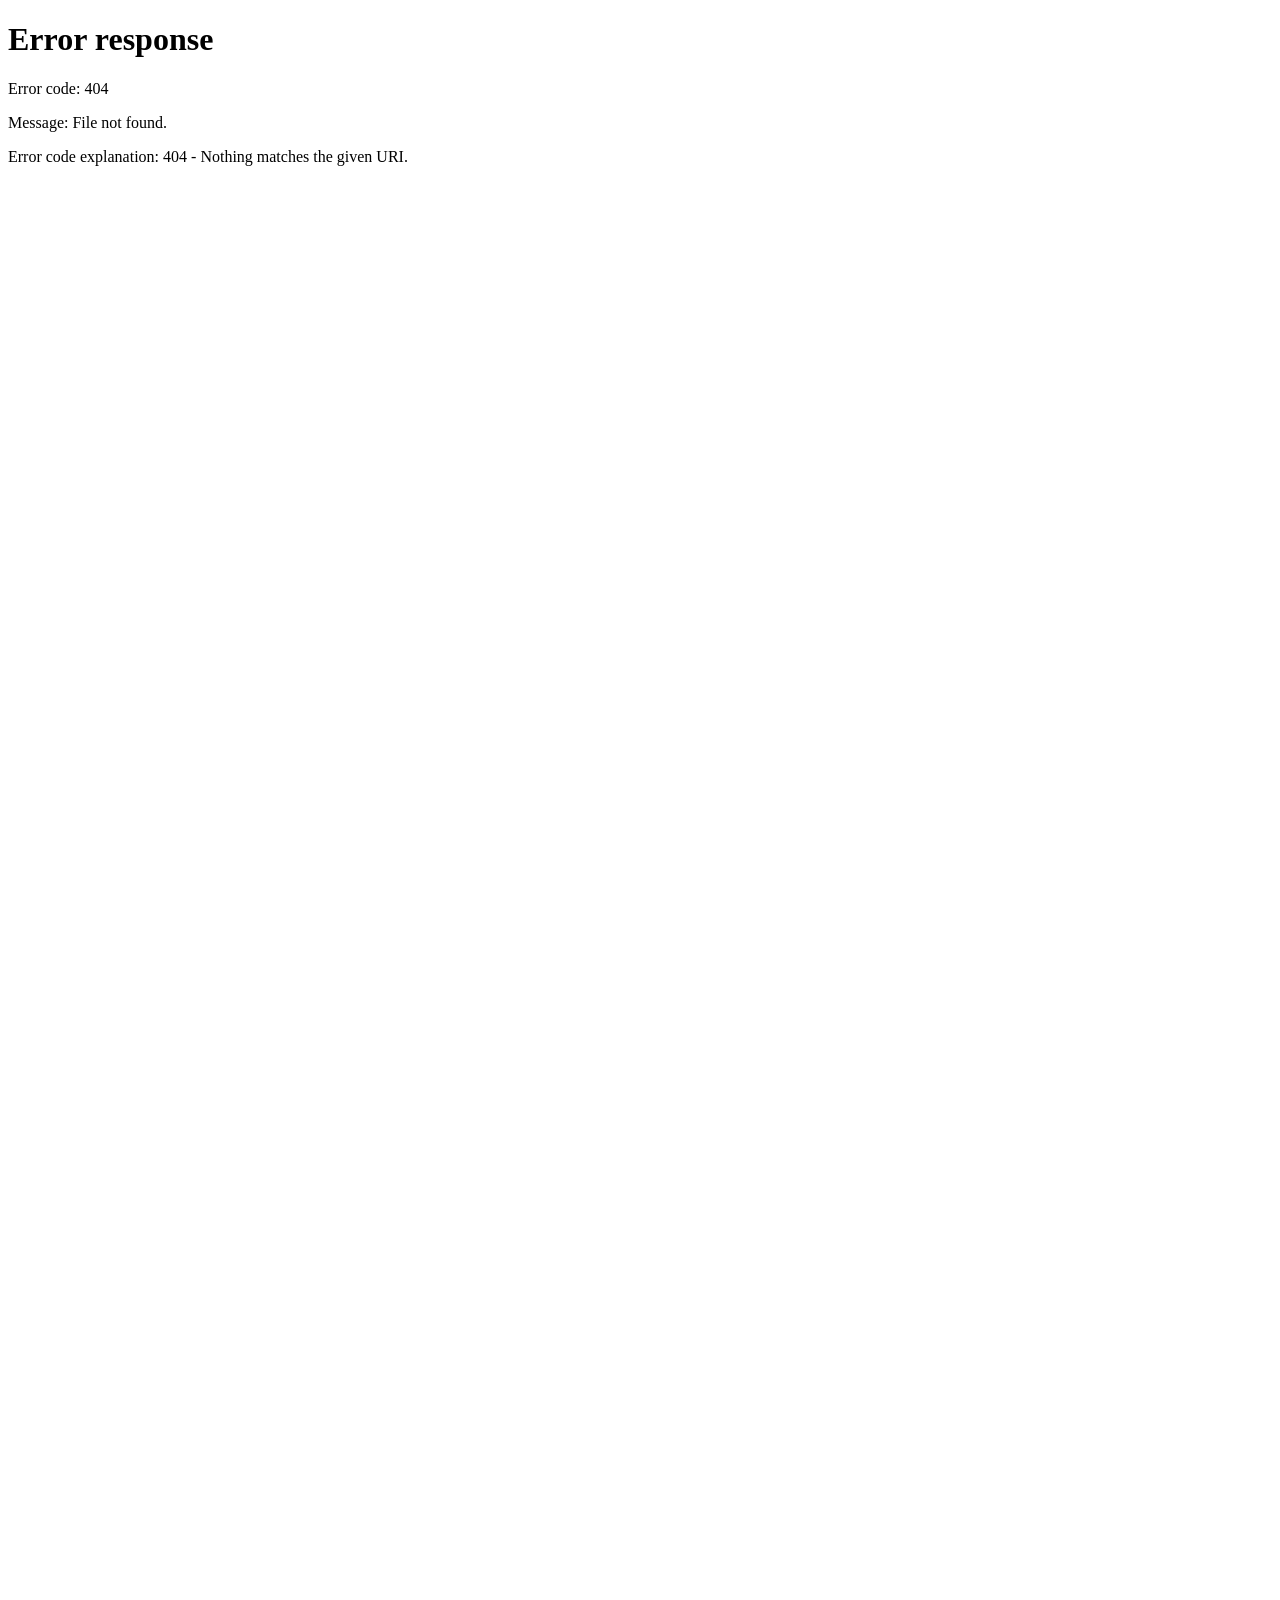
==== index.html @ 50ce7bba "vercel deploy bug fix" ====
<!doctype html>
<html lang="en">
  <head>
    <meta charset="UTF-8" />

    <meta name="viewport" content="width=device-width, initial-scale=1.0" />
    <meta http-equiv="refresh" content="0; url=home/index.html" />
    <title>Melody - Home</title>
    <link rel="stylesheet" href="./common.css" />
    <link rel="stylesheet" href="./home/home.css" />
  </head>

  <body>
    <!-- =========================
         NAVBAR
    ========================== -->

    <nav class="navbar">
      <a href="index.html" class="logo"> ♪ <span>Melody</span> </a>

      <div class="nav-links">
        <a href="index.html" class="active"> Home </a>

        <a href="../search/search.html"> Search </a>

        <a href="../playlists/playlists.html"> Playlists </a>

        <a href="../artists/artists.html"> Artists </a>

        <a href="../player/player.html"> Player </a>
      </div>
    </nav>

    <!-- =========================
         MAIN
    ========================== -->

    <main class="container fade-in">
      <!-- =========================
             HERO
        ========================== -->

      <section class="hero">
        <div class="hero-content">
          <span class="hero-tag"> YOUR MUSIC. YOUR MOOD. </span>

          <h1>Find your next favorite song.</h1>

          <p>
            Discover new music, explore artists and create playlists for every
            moment.
          </p>

          <div class="hero-buttons">
            <a href="../search/search.html"> Search </a>

            <a href="../playlists/playlists.html" class="secondary-btn">
              My Playlists
            </a>
          </div>
        </div>

        <div class="hero-image">
          <img
            src="https://images.unsplash.com/photo-1493225457124-a3eb161ffa5f?auto=format&fit=crop&w=900&q=80"
            alt="Singer performing"
          />

          <div class="hero-song">
            <span> NOW PLAYING </span>

            <strong> Midnight Dreams </strong>

            <small> Nova Lane </small>
          </div>
        </div>
      </section>

      <!-- =========================
             TRENDING
        ========================== -->

      <section class="section">
        <div class="section-heading">
          <h2>Trending Now</h2>

          <a href="../search/search.html"> Search </a>
        </div>

        <div class="music-grid">
          <article class="music-card">
            <div class="card-image">
              <img
                src="https://images.unsplash.com/photo-1516280440614-37939bbacd81?auto=format&fit=crop&w=500&q=80"
                alt="Midnight Dreams"
              />

              <span class="play-icon"> ▶ </span>
            </div>

            <h3>Midnight Dreams</h3>

            <p>Nova Lane</p>
          </article>

          <article class="music-card">
            <div class="card-image">
              <img
                src="https://images.unsplash.com/photo-1524368535928-5b5e00ddc76b?auto=format&fit=crop&w=500&q=80"
                alt="Electric Soul"
              />

              <span class="play-icon"> ▶ </span>
            </div>

            <h3>Electric Soul</h3>

            <p>Aria Stone</p>
          </article>

          <article class="music-card">
            <div class="card-image">
              <img
                src="https://images.unsplash.com/photo-1521337581100-8ca9a73a5f79?auto=format&fit=crop&w=500&q=80"
                alt="Golden Hour"
              />

              <span class="play-icon"> ▶ </span>
            </div>

            <h3>Golden Hour</h3>

            <p>Leo Miles</p>
          </article>

          <article class="music-card">
            <div class="card-image">
              <img
                src="https://images.unsplash.com/photo-1483412033650-1015ddeb83d1?auto=format&fit=crop&w=500&q=80"
                alt="After Dark"
              />

              <span class="play-icon"> ▶ </span>
            </div>

            <h3>After Dark</h3>

            <p>The Echoes</p>
          </article>

          <article class="music-card">
            <div class="card-image">
              <img
                src="https://images.unsplash.com/photo-1506157786151-b8491531f063?auto=format&fit=crop&w=500&q=80"
                alt="City Lights"
              />

              <span class="play-icon"> ▶ </span>
            </div>

            <h3>City Lights</h3>

            <p>Luna Ray</p>
          </article>
        </div>
      </section>

      <!-- =========================
             RECENTLY PLAYED
        ========================== -->

      <section class="section">
        <div class="section-heading">
          <h2>Recently Played</h2>

          <a href="../player/player.html"> Open Player → </a>
        </div>

        <div class="recent-list">
          <div class="recent-song">
            <span class="song-number"> 01 </span>

            <img
              src="https://images.unsplash.com/photo-1516280440614-37939bbacd81?auto=format&fit=crop&w=150&q=80"
              alt="Midnight Dreams"
            />

            <div class="song-details">
              <h3>Midnight Dreams</h3>

              <p>Nova Lane</p>
            </div>

            <span class="song-time"> 3:42 </span>

            <span class="small-play"> ▶ </span>
          </div>

          <div class="recent-song">
            <span class="song-number"> 02 </span>

            <img
              src="https://images.unsplash.com/photo-1524368535928-5b5e00ddc76b?auto=format&fit=crop&w=150&q=80"
              alt="Electric Soul"
            />

            <div class="song-details">
              <h3>Electric Soul</h3>

              <p>Aria Stone</p>
            </div>

            <span class="song-time"> 4:05 </span>

            <span class="small-play"> ▶ </span>
          </div>

          <div class="recent-song">
            <span class="song-number"> 03 </span>

            <img
              src="https://images.unsplash.com/photo-1521337581100-8ca9a73a5f79?auto=format&fit=crop&w=150&q=80"
              alt="Golden Hour"
            />

            <div class="song-details">
              <h3>Golden Hour</h3>

              <p>Leo Miles</p>
            </div>

            <span class="song-time"> 3:28 </span>

            <span class="small-play"> ▶ </span>
          </div>
        </div>
      </section>

      <!-- =========================
             POPULAR ARTISTS
        ========================== -->

      <section class="section">
        <div class="section-heading">
          <h2>Popular Artists</h2>

          <a href="../artists/artists.html"> View artists → </a>
        </div>

        <div class="artist-row">
          <div class="artist">
            <img
              src="https://images.unsplash.com/photo-1535713875002-d1d0cf377fde?auto=format&fit=crop&w=300&q=80"
              alt="Nova Lane"
            />

            <h3>Nova Lane</h3>

            <p>Pop</p>
          </div>

          <div class="artist">
            <img
              src="https://images.unsplash.com/photo-1494790108377-be9c29b29330?auto=format&fit=crop&w=300&q=80"
              alt="Aria Stone"
            />

            <h3>Aria Stone</h3>

            <p>R&B</p>
          </div>

          <div class="artist">
            <img
              src="https://images.unsplash.com/photo-1500648767791-00dcc994a43e?auto=format&fit=crop&w=300&q=80"
              alt="Leo Miles"
            />

            <h3>Leo Miles</h3>

            <p>Rock</p>
          </div>

          <div class="artist">
            <img
              src="https://images.unsplash.com/photo-1534528741775-53994a69daeb?auto=format&fit=crop&w=300&q=80"
              alt="Mia Rose"
            />

            <h3>Mia Rose</h3>

            <p>Jazz</p>
          </div>

          <div class="artist">
            <img
              src="https://images.unsplash.com/photo-1517841905240-472988babdf9?auto=format&fit=crop&w=300&q=80"
              alt="Luna Ray"
            />

            <h3>Luna Ray</h3>

            <p>Electronic</p>
          </div>
        </div>
      </section>

      <!-- =========================
             PLAYLISTS
        ========================== -->

      <section class="section">
        <div class="section-heading">
          <h2>Made For You</h2>

          <a href="../playlists/playlists.html"> View playlists → </a>
        </div>

        <div class="playlist-grid">
          <article class="playlist-card">
            <div class="playlist-cover">
              <span>☕</span>
            </div>

            <h3>Morning Coffee</h3>

            <p>Soft songs to start your day.</p>
          </article>

          <article class="playlist-card">
            <div class="playlist-cover orange">
              <span>🌙</span>
            </div>

            <h3>Late Night Vibes</h3>

            <p>Music for quiet nights.</p>
          </article>

          <article class="playlist-card">
            <div class="playlist-cover blue">
              <span>⚡</span>
            </div>

            <h3>Energy Boost</h3>

            <p>Get moving with these tracks.</p>
          </article>
        </div>
      </section>
    </main>

    <!-- =========================
         FOOTER
    ========================== -->

    <footer class="footer">
      <div class="container">
        <h3>♪ Melody</h3>

        <p>Music for every moment.</p>

        <span> © 2026 Melody </span>
      </div>
    </footer>
  </body>
</html>
---- common.css ----
/* ================================
   MELODY - COMMON CSS
================================ */

:root {
  /* Colors */
  --bg-color: #101112;
  --surface-color: #191b1d;
  --surface-hover: #242729;

  --primary-color: #8ee3d2;
  --secondary-color: #ff9f68;

  --text-color: #f7f7f5;
  --muted-text: #969b9c;

  --border-color: #292d2f;

  /* Sizes */
  --small-text: 13px;
  --normal-text: 16px;
  --large-text: 20px;

  --heading-medium: 28px;
  --heading-large: 44px;

  /* Spacing */
  --space-small: 10px;
  --space-medium: 20px;
  --space-large: 40px;

  /* Radius */
  --radius-small: 8px;
  --radius-medium: 16px;
  --radius-large: 24px;

  /* Width */
  --max-width: 1200px;
}

/* ================================
   RESET
================================ */

* {
  margin: 0;
  padding: 0;
  box-sizing: border-box;
}

body {
  background-color: var(--bg-color);
  color: var(--text-color);

  font-family: Arial, sans-serif;

  min-height: 100vh;
}

a {
  text-decoration: none;
  color: inherit;
}

button,
input {
  font-family: inherit;
}

/* ================================
   CONTAINER
================================ */

.container {
  width: 90%;
  max-width: var(--max-width);

  margin: 0 auto;
}

/* ================================
   NAVBAR
================================ */

.navbar {
  min-height: 72px;

  padding: 0 5%;

  display: flex;
  align-items: center;
  justify-content: space-between;

  border-bottom: 1px solid var(--border-color);
}

.logo {
  font-size: 25px;
  font-weight: bold;
}

.logo span {
  color: var(--primary-color);
}

.nav-links {
  display: flex;
  align-items: center;

  gap: 28px;
}

.nav-links a {
  color: var(--muted-text);

  font-size: var(--normal-text);

  transition: color 0.3s ease;
}

.nav-links a:hover {
  color: var(--primary-color);
}

.nav-links .active {
  color: var(--text-color);
}

/* ================================
   BUTTON
================================ */

.btn {
  display: inline-block;

  padding: 12px 22px;

  border: none;
  border-radius: 25px;

  background-color: var(--primary-color);
  color: var(--bg-color);

  font-size: var(--normal-text);
  font-weight: bold;

  cursor: pointer;

  transition:
    transform 0.3s ease,
    background-color 0.3s ease;
}

.btn:hover {
  transform: translateY(-3px);

  background-color: var(--secondary-color);
}

/* ================================
   SECTION
================================ */

.section {
  margin-top: 50px;
}

.section-heading {
  display: flex;
  align-items: center;
  justify-content: space-between;

  margin-bottom: 20px;
}

.section-heading h2 {
  font-size: var(--heading-medium);
}

.section-heading a {
  color: var(--primary-color);

  font-size: var(--small-text);
}

/* ================================
   FADE ANIMATION
================================ */

.fade-in {
  animation: fadeIn 0.7s ease;
}

@keyframes fadeIn {
  from {
    opacity: 0;
    transform: translateY(15px);
  }

  to {
    opacity: 1;
    transform: translateY(0);
  }
}

/* ================================
   MOBILE NAVBAR
================================ */

@media (max-width: 700px) {
  .navbar {
    padding: 18px 5%;

    flex-direction: column;

    gap: 15px;
  }

  .nav-links {
    gap: 15px;

    flex-wrap: wrap;

    justify-content: center;
  }
}

.navbar-frame {
  width: 100%;
  height: 75px;
  border: none;
  display: block;
}
---- home/home.css ----
/* ================================
   HOME PAGE
================================ */

/* ================================
   HERO
================================ */

.hero {
  margin-top: 40px;

  min-height: 460px;

  display: grid;
  grid-template-columns: 1.1fr 0.9fr;

  background-color: var(--surface-color);

  border-radius: var(--radius-large);

  overflow: hidden;
}

.hero-content {
  padding: 60px;

  display: flex;
  flex-direction: column;

  justify-content: center;
}

.hero-tag {
  color: var(--primary-color);

  font-size: var(--small-text);

  font-weight: bold;

  letter-spacing: 2px;

  margin-bottom: 20px;
}

.hero h1 {
  max-width: 550px;

  font-size: var(--heading-large);

  line-height: 1.05;

  margin-bottom: 20px;
}

.hero-content > p {
  max-width: 480px;

  color: var(--muted-text);

  line-height: 1.7;

  margin-bottom: 30px;
}

.hero-buttons {
  display: flex;

  align-items: center;

  gap: 15px;
}

.secondary-btn {
  padding: 11px 20px;

  border: 1px solid var(--border-color);

  border-radius: 25px;

  color: var(--text-color);

  transition:
    background-color 0.3s ease,
    transform 0.3s ease;
}

.secondary-btn:hover {
  background-color: var(--surface-hover);

  transform: translateY(-3px);
}

/* ---------- Hero Image ---------- */

.hero-image {
  position: relative;

  min-height: 460px;
}

.hero-image img {
  width: 100%;
  height: 100%;

  object-fit: cover;
}

.hero-image::after {
  content: "";

  position: absolute;

  inset: 0;

  background: linear-gradient(to top, rgba(16, 17, 18, 0.8), transparent 50%);
}

.hero-song {
  position: absolute;

  bottom: 25px;
  left: 25px;

  z-index: 2;

  display: flex;
  flex-direction: column;

  gap: 5px;
}

.hero-song span {
  color: var(--primary-color);

  font-size: 11px;

  font-weight: bold;

  letter-spacing: 1px;
}

.hero-song strong {
  font-size: 20px;
}

.hero-song small {
  color: #ddd;
}

/* ================================
   MUSIC GRID
================================ */

.music-grid {
  display: grid;

  grid-template-columns: repeat(5, 1fr);

  gap: 18px;
}

.music-card {
  padding: 12px;

  background-color: var(--surface-color);

  border-radius: var(--radius-medium);

  transition:
    transform 0.3s ease,
    background-color 0.3s ease;
}

.music-card:hover {
  transform: translateY(-7px);

  background-color: var(--surface-hover);
}

.card-image {
  position: relative;
}

.card-image img {
  display: block;

  width: 100%;

  aspect-ratio: 1;

  object-fit: cover;

  border-radius: var(--radius-small);
}

.play-icon {
  position: absolute;

  right: 10px;
  bottom: 10px;

  width: 38px;
  height: 38px;

  display: flex;

  align-items: center;
  justify-content: center;

  border-radius: 50%;

  background-color: var(--primary-color);

  color: var(--bg-color);

  font-size: 13px;

  opacity: 0;

  transform: translateY(8px);

  transition:
    opacity 0.3s ease,
    transform 0.3s ease;
}

.music-card:hover .play-icon {
  opacity: 1;

  transform: translateY(0);
}

.music-card h3 {
  font-size: 16px;

  margin-top: 12px;

  white-space: nowrap;

  overflow: hidden;

  text-overflow: ellipsis;
}

.music-card p {
  color: var(--muted-text);

  font-size: var(--small-text);

  margin-top: 5px;
}

/* ================================
   RECENTLY PLAYED
================================ */

.recent-list {
  display: flex;

  flex-direction: column;

  gap: 8px;
}

.recent-song {
  display: grid;

  grid-template-columns: 40px 55px 1fr 50px 35px;

  align-items: center;

  gap: 15px;

  padding: 10px 15px;

  border-radius: var(--radius-small);

  transition: background-color 0.3s ease;
}

.recent-song:hover {
  background-color: var(--surface-color);
}

.recent-song img {
  width: 50px;
  height: 50px;

  object-fit: cover;

  border-radius: var(--radius-small);
}

.song-number,
.song-time {
  color: var(--muted-text);

  font-size: var(--small-text);
}

.song-details h3 {
  font-size: 15px;
}

.song-details p {
  color: var(--muted-text);

  font-size: var(--small-text);

  margin-top: 4px;
}

.small-play {
  width: 32px;
  height: 32px;

  display: flex;

  align-items: center;
  justify-content: center;

  border-radius: 50%;

  background-color: var(--surface-hover);

  font-size: 11px;

  transition: background-color 0.3s ease;
}

.small-play:hover {
  background-color: var(--primary-color);

  color: var(--bg-color);
}

/* ================================
   ARTISTS
================================ */

.artist-row {
  display: grid;

  grid-template-columns: repeat(5, 1fr);

  gap: 25px;
}

.artist {
  text-align: center;
}

.artist img {
  width: 150px;
  height: 150px;

  max-width: 100%;

  object-fit: cover;

  border-radius: 50%;

  border: 3px solid transparent;

  transition:
    transform 0.3s ease,
    border-color 0.3s ease;
}

.artist:hover img {
  transform: scale(1.05);

  border-color: var(--primary-color);
}

.artist h3 {
  font-size: 16px;

  margin-top: 12px;
}

.artist p {
  color: var(--muted-text);

  font-size: var(--small-text);

  margin-top: 5px;
}

/* ================================
   PLAYLISTS
================================ */

.playlist-grid {
  display: grid;

  grid-template-columns: repeat(3, 1fr);

  gap: var(--space-medium);
}

.playlist-card {
  padding: 20px;

  background-color: var(--surface-color);

  border-radius: var(--radius-medium);

  transition:
    transform 0.3s ease,
    background-color 0.3s ease;
}

.playlist-card:hover {
  transform: translateY(-5px);

  background-color: var(--surface-hover);
}

.playlist-cover {
  height: 150px;

  display: flex;

  align-items: center;
  justify-content: center;

  border-radius: var(--radius-small);

  background: linear-gradient(135deg, #4c6b68, #1d2d2b);

  margin-bottom: 15px;
}

.playlist-cover.orange {
  background: linear-gradient(135deg, #b96d46, #42271d);
}

.playlist-cover.blue {
  background: linear-gradient(135deg, #496c82, #1c2b34);
}

.playlist-cover span {
  font-size: 45px;
}

.playlist-card h3 {
  font-size: 18px;
}

.playlist-card p {
  color: var(--muted-text);

  font-size: var(--small-text);

  line-height: 1.5;

  margin-top: 7px;
}

/* ================================
   FOOTER
================================ */

.footer {
  margin-top: 80px;

  padding: 40px 0;

  border-top: 1px solid var(--border-color);

  color: var(--muted-text);
}

.footer h3 {
  color: var(--text-color);

  font-size: 20px;

  margin-bottom: 8px;
}

.footer p {
  margin-bottom: 20px;
}

/* ================================
   TABLET
================================ */

@media (max-width: 1000px) {
  .hero {
    grid-template-columns: 1fr;
  }

  .hero-image {
    min-height: 350px;
  }

  .music-grid {
    grid-template-columns: repeat(3, 1fr);
  }

  .artist-row {
    grid-template-columns: repeat(3, 1fr);
  }
}

/* ================================
   MOBILE
================================ */

@media (max-width: 600px) {
  .hero {
    margin-top: 25px;
  }

  .hero-content {
    padding: 35px 25px;
  }

  .hero h1 {
    font-size: 34px;
  }

  .hero-image {
    min-height: 280px;
  }

  .hero-buttons {
    flex-direction: column;

    align-items: stretch;

    width: 100%;
  }

  .hero-buttons a {
    text-align: center;
  }

  .music-grid {
    grid-template-columns: repeat(2, 1fr);

    gap: 12px;
  }

  .recent-song {
    grid-template-columns: 30px 50px 1fr 30px;

    gap: 10px;
  }

  .song-time {
    display: none;
  }

  .artist-row {
    grid-template-columns: repeat(2, 1fr);

    gap: 25px;
  }

  .artist img {
    width: 120px;
    height: 120px;
  }

  .playlist-grid {
    grid-template-columns: 1fr;
  }

  .section {
    margin-top: 35px;
  }
}
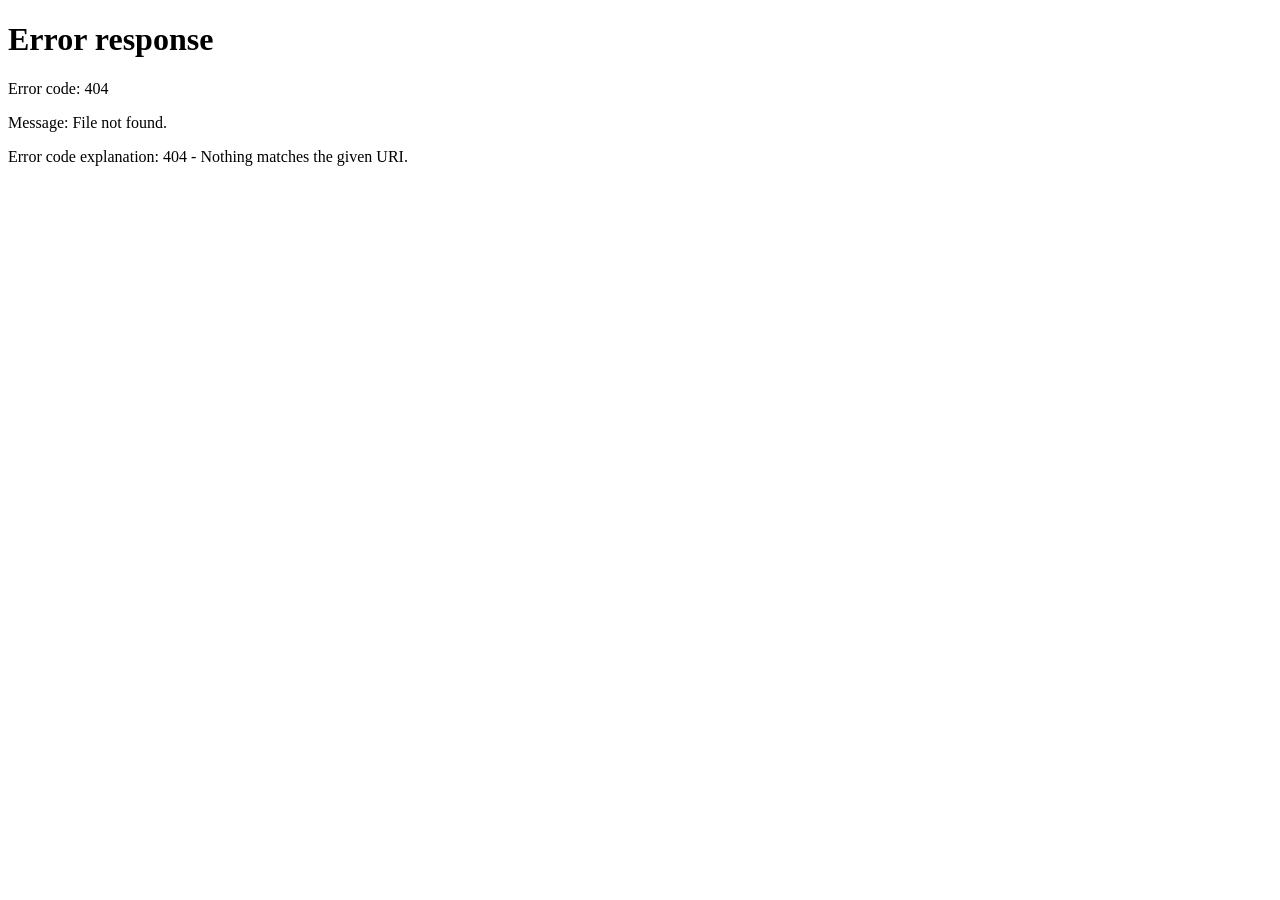
==== commit cced68dd: "add root entry page" ====
--- a/index.html
+++ b/index.html
@@ -1,367 +1,9 @@
 <!doctype html>
-<html lang="en">
+<html>
   <head>
     <meta charset="UTF-8" />
-
     <meta name="viewport" content="width=device-width, initial-scale=1.0" />
     <meta http-equiv="refresh" content="0; url=home/index.html" />
-    <title>Melody - Home</title>
-    <link rel="stylesheet" href="./common.css" />
-    <link rel="stylesheet" href="./home/home.css" />
   </head>
-
-  <body>
-    <!-- =========================
-         NAVBAR
-    ========================== -->
-
-    <nav class="navbar">
-      <a href="index.html" class="logo"> ♪ <span>Melody</span> </a>
-
-      <div class="nav-links">
-        <a href="index.html" class="active"> Home </a>
-
-        <a href="../search/search.html"> Search </a>
-
-        <a href="../playlists/playlists.html"> Playlists </a>
-
-        <a href="../artists/artists.html"> Artists </a>
-
-        <a href="../player/player.html"> Player </a>
-      </div>
-    </nav>
-
-    <!-- =========================
-         MAIN
-    ========================== -->
-
-    <main class="container fade-in">
-      <!-- =========================
-             HERO
-        ========================== -->
-
-      <section class="hero">
-        <div class="hero-content">
-          <span class="hero-tag"> YOUR MUSIC. YOUR MOOD. </span>
-
-          <h1>Find your next favorite song.</h1>
-
-          <p>
-            Discover new music, explore artists and create playlists for every
-            moment.
-          </p>
-
-          <div class="hero-buttons">
-            <a href="../search/search.html"> Search </a>
-
-            <a href="../playlists/playlists.html" class="secondary-btn">
-              My Playlists
-            </a>
-          </div>
-        </div>
-
-        <div class="hero-image">
-          <img
-            src="https://images.unsplash.com/photo-1493225457124-a3eb161ffa5f?auto=format&fit=crop&w=900&q=80"
-            alt="Singer performing"
-          />
-
-          <div class="hero-song">
-            <span> NOW PLAYING </span>
-
-            <strong> Midnight Dreams </strong>
-
-            <small> Nova Lane </small>
-          </div>
-        </div>
-      </section>
-
-      <!-- =========================
-             TRENDING
-        ========================== -->
-
-      <section class="section">
-        <div class="section-heading">
-          <h2>Trending Now</h2>
-
-          <a href="../search/search.html"> Search </a>
-        </div>
-
-        <div class="music-grid">
-          <article class="music-card">
-            <div class="card-image">
-              <img
-                src="https://images.unsplash.com/photo-1516280440614-37939bbacd81?auto=format&fit=crop&w=500&q=80"
-                alt="Midnight Dreams"
-              />
-
-              <span class="play-icon"> ▶ </span>
-            </div>
-
-            <h3>Midnight Dreams</h3>
-
-            <p>Nova Lane</p>
-          </article>
-
-          <article class="music-card">
-            <div class="card-image">
-              <img
-                src="https://images.unsplash.com/photo-1524368535928-5b5e00ddc76b?auto=format&fit=crop&w=500&q=80"
-                alt="Electric Soul"
-              />
-
-              <span class="play-icon"> ▶ </span>
-            </div>
-
-            <h3>Electric Soul</h3>
-
-            <p>Aria Stone</p>
-          </article>
-
-          <article class="music-card">
-            <div class="card-image">
-              <img
-                src="https://images.unsplash.com/photo-1521337581100-8ca9a73a5f79?auto=format&fit=crop&w=500&q=80"
-                alt="Golden Hour"
-              />
-
-              <span class="play-icon"> ▶ </span>
-            </div>
-
-            <h3>Golden Hour</h3>
-
-            <p>Leo Miles</p>
-          </article>
-
-          <article class="music-card">
-            <div class="card-image">
-              <img
-                src="https://images.unsplash.com/photo-1483412033650-1015ddeb83d1?auto=format&fit=crop&w=500&q=80"
-                alt="After Dark"
-              />
-
-              <span class="play-icon"> ▶ </span>
-            </div>
-
-            <h3>After Dark</h3>
-
-            <p>The Echoes</p>
-          </article>
-
-          <article class="music-card">
-            <div class="card-image">
-              <img
-                src="https://images.unsplash.com/photo-1506157786151-b8491531f063?auto=format&fit=crop&w=500&q=80"
-                alt="City Lights"
-              />
-
-              <span class="play-icon"> ▶ </span>
-            </div>
-
-            <h3>City Lights</h3>
-
-            <p>Luna Ray</p>
-          </article>
-        </div>
-      </section>
-
-      <!-- =========================
-             RECENTLY PLAYED
-        ========================== -->
-
-      <section class="section">
-        <div class="section-heading">
-          <h2>Recently Played</h2>
-
-          <a href="../player/player.html"> Open Player → </a>
-        </div>
-
-        <div class="recent-list">
-          <div class="recent-song">
-            <span class="song-number"> 01 </span>
-
-            <img
-              src="https://images.unsplash.com/photo-1516280440614-37939bbacd81?auto=format&fit=crop&w=150&q=80"
-              alt="Midnight Dreams"
-            />
-
-            <div class="song-details">
-              <h3>Midnight Dreams</h3>
-
-              <p>Nova Lane</p>
-            </div>
-
-            <span class="song-time"> 3:42 </span>
-
-            <span class="small-play"> ▶ </span>
-          </div>
-
-          <div class="recent-song">
-            <span class="song-number"> 02 </span>
-
-            <img
-              src="https://images.unsplash.com/photo-1524368535928-5b5e00ddc76b?auto=format&fit=crop&w=150&q=80"
-              alt="Electric Soul"
-            />
-
-            <div class="song-details">
-              <h3>Electric Soul</h3>
-
-              <p>Aria Stone</p>
-            </div>
-
-            <span class="song-time"> 4:05 </span>
-
-            <span class="small-play"> ▶ </span>
-          </div>
-
-          <div class="recent-song">
-            <span class="song-number"> 03 </span>
-
-            <img
-              src="https://images.unsplash.com/photo-1521337581100-8ca9a73a5f79?auto=format&fit=crop&w=150&q=80"
-              alt="Golden Hour"
-            />
-
-            <div class="song-details">
-              <h3>Golden Hour</h3>
-
-              <p>Leo Miles</p>
-            </div>
-
-            <span class="song-time"> 3:28 </span>
-
-            <span class="small-play"> ▶ </span>
-          </div>
-        </div>
-      </section>
-
-      <!-- =========================
-             POPULAR ARTISTS
-        ========================== -->
-
-      <section class="section">
-        <div class="section-heading">
-          <h2>Popular Artists</h2>
-
-          <a href="../artists/artists.html"> View artists → </a>
-        </div>
-
-        <div class="artist-row">
-          <div class="artist">
-            <img
-              src="https://images.unsplash.com/photo-1535713875002-d1d0cf377fde?auto=format&fit=crop&w=300&q=80"
-              alt="Nova Lane"
-            />
-
-            <h3>Nova Lane</h3>
-
-            <p>Pop</p>
-          </div>
-
-          <div class="artist">
-            <img
-              src="https://images.unsplash.com/photo-1494790108377-be9c29b29330?auto=format&fit=crop&w=300&q=80"
-              alt="Aria Stone"
-            />
-
-            <h3>Aria Stone</h3>
-
-            <p>R&B</p>
-          </div>
-
-          <div class="artist">
-            <img
-              src="https://images.unsplash.com/photo-1500648767791-00dcc994a43e?auto=format&fit=crop&w=300&q=80"
-              alt="Leo Miles"
-            />
-
-            <h3>Leo Miles</h3>
-
-            <p>Rock</p>
-          </div>
-
-          <div class="artist">
-            <img
-              src="https://images.unsplash.com/photo-1534528741775-53994a69daeb?auto=format&fit=crop&w=300&q=80"
-              alt="Mia Rose"
-            />
-
-            <h3>Mia Rose</h3>
-
-            <p>Jazz</p>
-          </div>
-
-          <div class="artist">
-            <img
-              src="https://images.unsplash.com/photo-1517841905240-472988babdf9?auto=format&fit=crop&w=300&q=80"
-              alt="Luna Ray"
-            />
-
-            <h3>Luna Ray</h3>
-
-            <p>Electronic</p>
-          </div>
-        </div>
-      </section>
-
-      <!-- =========================
-             PLAYLISTS
-        ========================== -->
-
-      <section class="section">
-        <div class="section-heading">
-          <h2>Made For You</h2>
-
-          <a href="../playlists/playlists.html"> View playlists → </a>
-        </div>
-
-        <div class="playlist-grid">
-          <article class="playlist-card">
-            <div class="playlist-cover">
-              <span>☕</span>
-            </div>
-
-            <h3>Morning Coffee</h3>
-
-            <p>Soft songs to start your day.</p>
-          </article>
-
-          <article class="playlist-card">
-            <div class="playlist-cover orange">
-              <span>🌙</span>
-            </div>
-
-            <h3>Late Night Vibes</h3>
-
-            <p>Music for quiet nights.</p>
-          </article>
-
-          <article class="playlist-card">
-            <div class="playlist-cover blue">
-              <span>⚡</span>
-            </div>
-
-            <h3>Energy Boost</h3>
-
-            <p>Get moving with these tracks.</p>
-          </article>
-        </div>
-      </section>
-    </main>
-
-    <!-- =========================
-         FOOTER
-    ========================== -->
-
-    <footer class="footer">
-      <div class="container">
-        <h3>♪ Melody</h3>
-
-        <p>Music for every moment.</p>
-
-        <span> © 2026 Melody </span>
-      </div>
-    </footer>
-  </body>
+  <body></body>
 </html>
